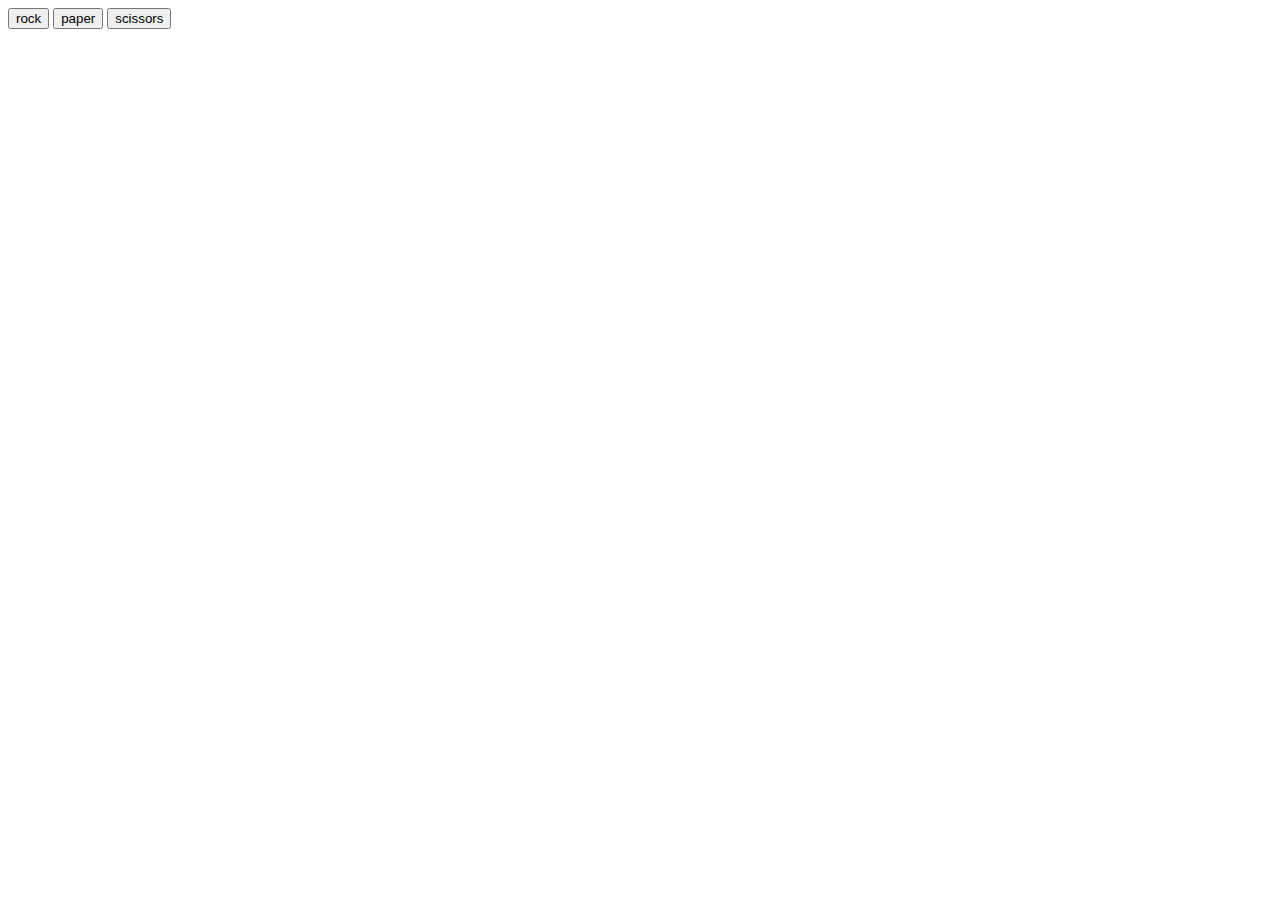
==== index.html @ 153356c3 "Run with console" ====
<!DOCTYPE html>
<html lang="en">
<head>
    <meta charset="UTF-8">
    <meta name="viewport" content="width=device-width, initial-scale=1.0">
    <link rel="stylesheet" href="style.css" type="text/css">
    <title>Rock, paper and scissors!</title>
</head>
<body>
    <div id="options">
        <input type="button" value="rock">
        <input type="button" value="paper">
        <input type="button" value="scissors">
    </div>
    
    <script src="script.js"></script>
</body>
</html>
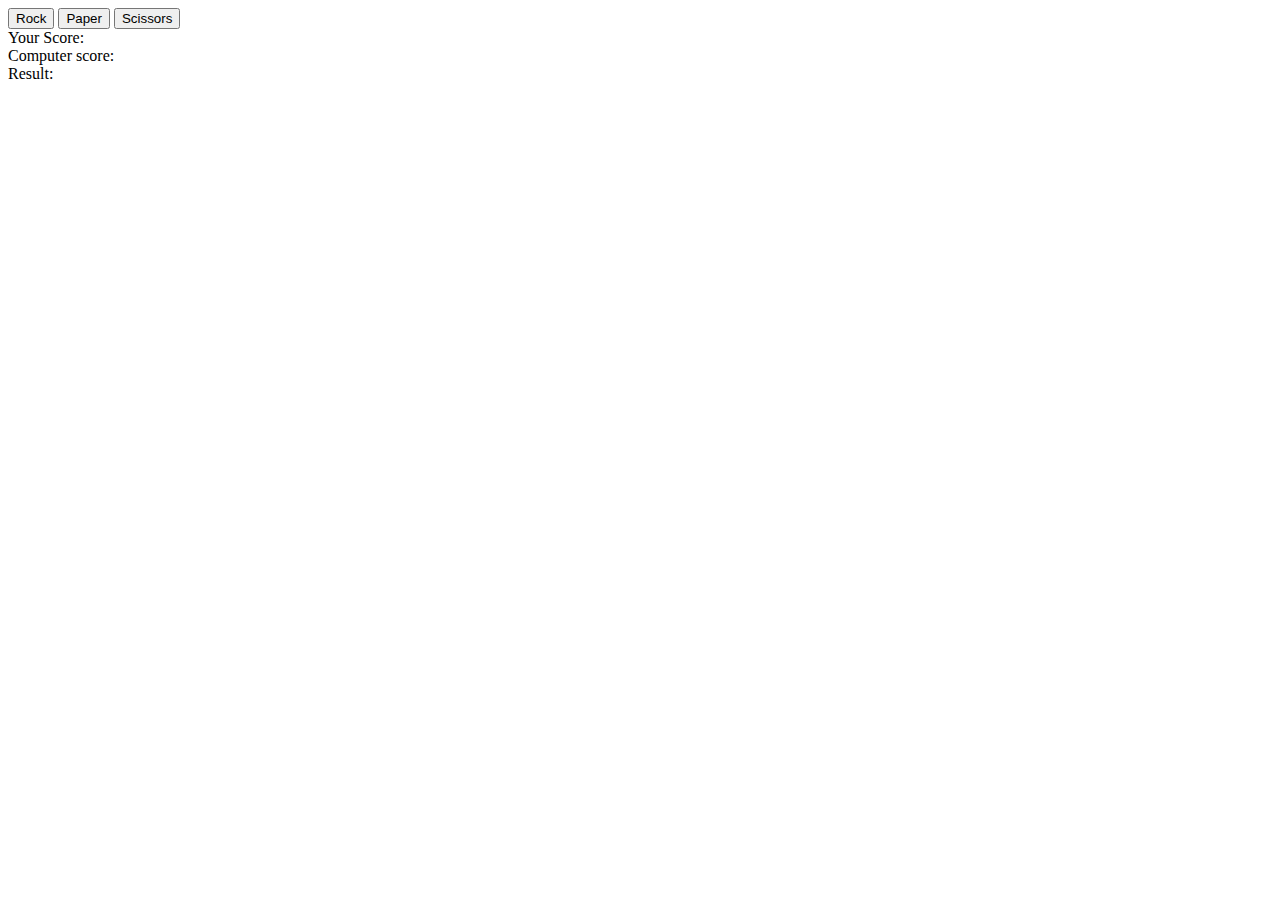
==== commit c5fd10ca: "DOM amended" ====
--- a/index.html
+++ b/index.html
@@ -8,10 +8,13 @@
 </head>
 <body>
     <div id="options">
-        <input type="button" value="rock">
-        <input type="button" value="paper">
-        <input type="button" value="scissors">
+       <button value="rock" id="rock">Rock</button>
+       <button value="paper" id="paper">Paper</button>
+       <button value="scissors" id="scissors">Scissors</button>
     </div>
+    <div id="scorePlayer">Your Score: </div>
+    <div id="scoreComputer">Computer score: </div>
+    <div id="result">Result:</div>
     
     <script src="script.js"></script>
 </body>
